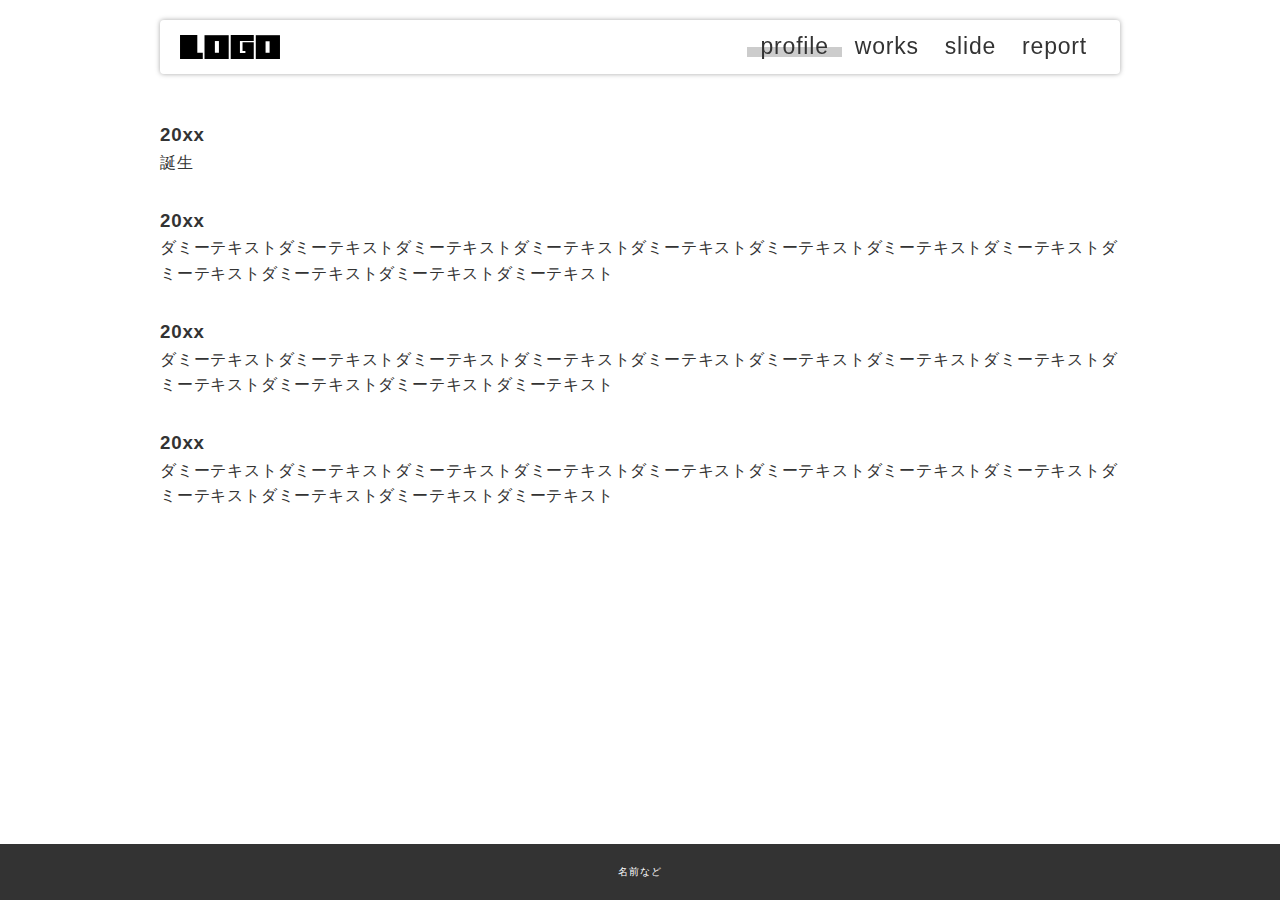
==== profile.html @ 626401fb "Initial commit" ====
<!DOCTYPE html>
<html lang="ja">
  <head>
    <meta charset="UTF-8" />
    <meta http-equiv="X-UA-Compatible" content="IE=edge" />
    <meta name="viewport" content="width=device-width, initial-scale=1.0" />
    <link rel="stylesheet" href="./css/style.css" />

    <!-- cdnからjquery読み込み -->
    <script
      src="https://code.jquery.com/jquery-3.6.0.js"
      integrity="sha256-H+K7U5CnXl1h5ywQfKtSj8PCmoN9aaq30gDh27Xc0jk="
      crossorigin="anonymous"
    ></script>
    <script src="./js/main.js"></script>
    <title>プロフィールページ</title>
  </head>
  <body class="contents_page">
    <header>
      <div class="inner">
        <div id="menu_btn"></div>
        <p id="header_logo">
          <a href="./index.html"><img src="./images/logo.svg" alt="" /></a>
        </p>
        <ul id="global_menu">
          <li class="current"><a href="./profile.html">profile</a></li>
          <li><a href="./works.html">works</a></li>
          <li><a href="./slide.html">slide</a></li>
          <li><a href="./report.html">report</a></li>
        </ul>
      </div>
    </header>

    <div class="contents">
      <section>
        <div class="profile_container">
          <div class="profile_set">
            <h3>20xx</h3>
            <div>誕生</div>
          </div>
          <div class="profile_set">
            <h3>20xx</h3>
            <div>
              ダミーテキストダミーテキストダミーテキストダミーテキストダミーテキストダミーテキストダミーテキストダミーテキストダミーテキストダミーテキストダミーテキストダミーテキスト
            </div>
          </div>
          <div class="profile_set">
            <h3>20xx</h3>
            <div>
              ダミーテキストダミーテキストダミーテキストダミーテキストダミーテキストダミーテキストダミーテキストダミーテキストダミーテキストダミーテキストダミーテキストダミーテキスト
            </div>
          </div>
          <div class="profile_set">
            <h3>20xx</h3>
            <div>
              ダミーテキストダミーテキストダミーテキストダミーテキストダミーテキストダミーテキストダミーテキストダミーテキストダミーテキストダミーテキストダミーテキストダミーテキスト
            </div>
          </div>
          
        </div>
      </section>
    </div>

    <footer>名前など</footer>
  </body>
</html>
---- css/style.css ----
@charset "UTF-8";
/*======================================================
基本 全体の設定
======================================================*/
* {
  box-sizing: border-box;
  margin: 0;
  padding: 0;
}

html,
body {
  font-feature-settings: "palt";
  background-color: #fff;
  position: relative;
}

body {
  font-size: 16px;
  line-height: 1.6;
  font-family: "游ゴシック体", YuGothic, "游ゴシック", "Yu Gothic", "ヒラギノ角ゴ ProN W3", "Hiragino Kaku Gothic ProN", "メイリオ", Meiryo, sans-serif;
  color: #333333;
  letter-spacing: 0.05em;
  min-height: 100vh;
  padding-bottom: 100px;
}

a {
  color: inherit;
  transition: 0.3s all;/* 値が変わった場合、0.3秒かけて変化する */
}

/* a:hoverはマウスオーバーしたときのセレクタ */
a:hover {
  opacity: 0.7;
}

/* 画像は親要素からはみ出さないように最大幅を100%に */
img {
  max-width: 100%;
  height: auto;
}

/* リストの先頭に・がつかないように */
li {
  list-style: none;
}

@media (min-width: 901px) {
  .sp_only {
    display: none !important;
  }
}

@media (max-width: 900px) {
  .pc_only {
    display: none !important;
  }
}




/*======================================================
header
======================================================*/
header {
  position: fixed;/* position: fixedにするとスクロールしても同じ位置に表示される */
  z-index: 2; /* z-indexはレイヤーの前後関係。数字が大きくなるほど手前 */
  max-width: 1000px;/* max-widthは最大幅 ウィンドウが小さくなればそれに合わせてせまくなる */
  top: 0;
  left: 0;
  right: 0;
  margin: auto;
}

header a {
  display: block;
  text-decoration: none;/* a要素にもともと付く下線をなしに */
}

header .inner {
  background-color: #fff;
  position: relative;
  display: flex;
  justify-content: space-between;
  padding: 15px 20px;
  box-shadow: 0px 0px 5px rgba(0, 0, 0, 0.35);
  border-radius: 4px;
  margin: 20px;
}

/* ロゴ */
#header_logo img {
  display: block;
  width: 100px;
}

/* メニュー */
#global_menu {
  display: flex;
  font-size: 23px;
  position: relative;
}



#global_menu a {
  padding: 0px 13px;
  line-height: 1;
  position: relative;
}

#global_menu li {
  position: relative;
}

#global_menu li.current::before {
  content: "";
  bottom: 2px;
  position: absolute;
  width: 100%;
  height: 10px;
  background-color: #ccc;
}

#menu_btn{
  position: absolute;
  width: 40px;
  height: 40px;
  border-radius: 20px;
  right: 10px;
  top: 7px;
  background-color: #ccc;
  z-index: 30;
  cursor: pointer;
  display: none;
}

/* レスポンシブ */
@media (max-width: 900px) {
  header .inner {
    flex-direction: column;
  }

  #global_menu {
    flex-direction: column;
    display: none;
  }

  .open_menu #global_menu {
    display: flex;
  }

  #global_menu li a{
    padding: 10px 0;
    text-align: center;
  }

  #menu_btn{
    display: block;
  }
}

/*======================================================
footer
======================================================*/
footer {
  background-color: #333;
  color: #fff;
  text-align: center;
  padding: 20px;
  font-size: 10px;

  position: fixed;
  width: 100%;
  bottom: 0;
}


/*======================================================
コンテンツ共通
======================================================*/

body.contents_page {/* classにcontents_pageが指定されているbodyタグ */
  padding-top: 100px;
}

.sec{
  margin-bottom: 40px;
}

.contents {
  max-width: 1000px;
  padding: 20px;
  margin: auto;
}

/* =================================================
トップページ
================================================= */
.top_eye_catch {
  height: 500px;
  color: #fff;
  font-weight: bold;
  background-image: url(../images/top.jpg);/* 背景画像 */
  background-size: cover;/* 背景画像のサイズ 要素いっぱいに表示 */
  background-position: center center;/* 背景画像の位置 */
  background-attachment: fixed;/* スクロールしたときの背景画像の位置 固定 */
  
  /* 上下左右中央テクニック https://ics.media/entry/17522/ */
  display: flex;
  align-items: center;
  justify-content: center;
}

.link_menu{
  padding-top: 10px;
}

.each_link{
  display: flex;
}

.each_link .link_pic{
  width: 200px;
}

.each_link .link_txt{
  margin-left: 30px;
  flex: 1;
}

.each_link .link_title{
  font-weight: bold;
  padding-bottom: 5px;
  margin-bottom: 5px;
  border-bottom: 1px solid #333;
}

a.link_btn{
  text-decoration: none;
  font-weight: bold;
  display: block;
  margin: 30px 0;
  border: 2px solid #666;
  padding: 5px;
  text-align: center;
  border-radius: 50px;
  width: 200px;
}

a.link_btn:hover{/* classがlink_btnのaタグのマウスオーバー時 */
  opacity: 1;/* 半透明にならないように上書き */
  border-radius: 0;
  color: #fff;
  background-color: #333;
}

/* =================================================
worksページ
================================================= */

.thumb_list {
  display: flex;
  flex-wrap: wrap;
  margin: 0 -10px;
}

.thumb_list li {
  width: 25%;
  padding: 10px;
}

@media (max-width: 900px) {
  .thumb_list li {
    width: 50%;
  }
}

@media (max-width: 500px) {
  .thumb_list li {
    width: 100%;
  }
}

.thumb_list li a {
  display: block;
  height: 120px;
  border: 1px solid #ccc;
  opacity: 1;
  overflow: hidden;/* はみ出た部分は隠す */
}

.thumb_list li a img {
  display: block;
  width: 100%;
  height: 100%;
  object-fit: cover;
  object-position: center center;
  
  transition: 0.4s all;
}

/* マウスオーバー時、中の画像が1.3倍になって10度傾く */
.thumb_list li a:hover img{
  transform: scale(1.3) rotate(10deg);
}

/*======================================================
reportページ
======================================================*/

.report_eye_catch {
  height: 300px;
  background-image: url(../images/report.jpg);
  background-size: cover;
  background-position: center center;
  display: flex;
  align-items: center;
  justify-content: center;
  color: #fff;
  font-weight: bold;
}

.report {
  border: 1px solid #ccc;
  padding: 40px;
}

.report .outline {
  margin-bottom: 40px;
  display: flex;
}

@media (max-width: 900px) {
  .report .outline {
    display: block;
  }
}

.report .outline .pic {
  width: 45%;
  border: 3px solid #999;
}

.report .outline .txt {
  flex: 1;
  padding-left: 20px;
}

.report h1 {
  margin-bottom: 20px;
  padding-left: 10px;
  border-left: 5px solid #ff9a02;
}

.ex_link {
  display: inline-block;
  position: relative;
  padding: 4px;
  padding-left: 26px;
}

.ex_link::before {
  box-sizing: border-box;
  content: "";
  display: block;
  width: 20px;
  height: 14px;
  border: 3px solid #666;
  border-radius: 3px;
  position: absolute;
  left: 0;
  top: 0;
  bottom: 0;
  margin: auto;
}

/* =================================================
profileページ
================================================= */
.profile_set{
  margin-bottom: 30px;
}

.profile_container{
  
}

.profile_container h3{
  
}



/*======================================================
汎用
======================================================*/
.mb_m {
  margin-bottom: 20px;
}
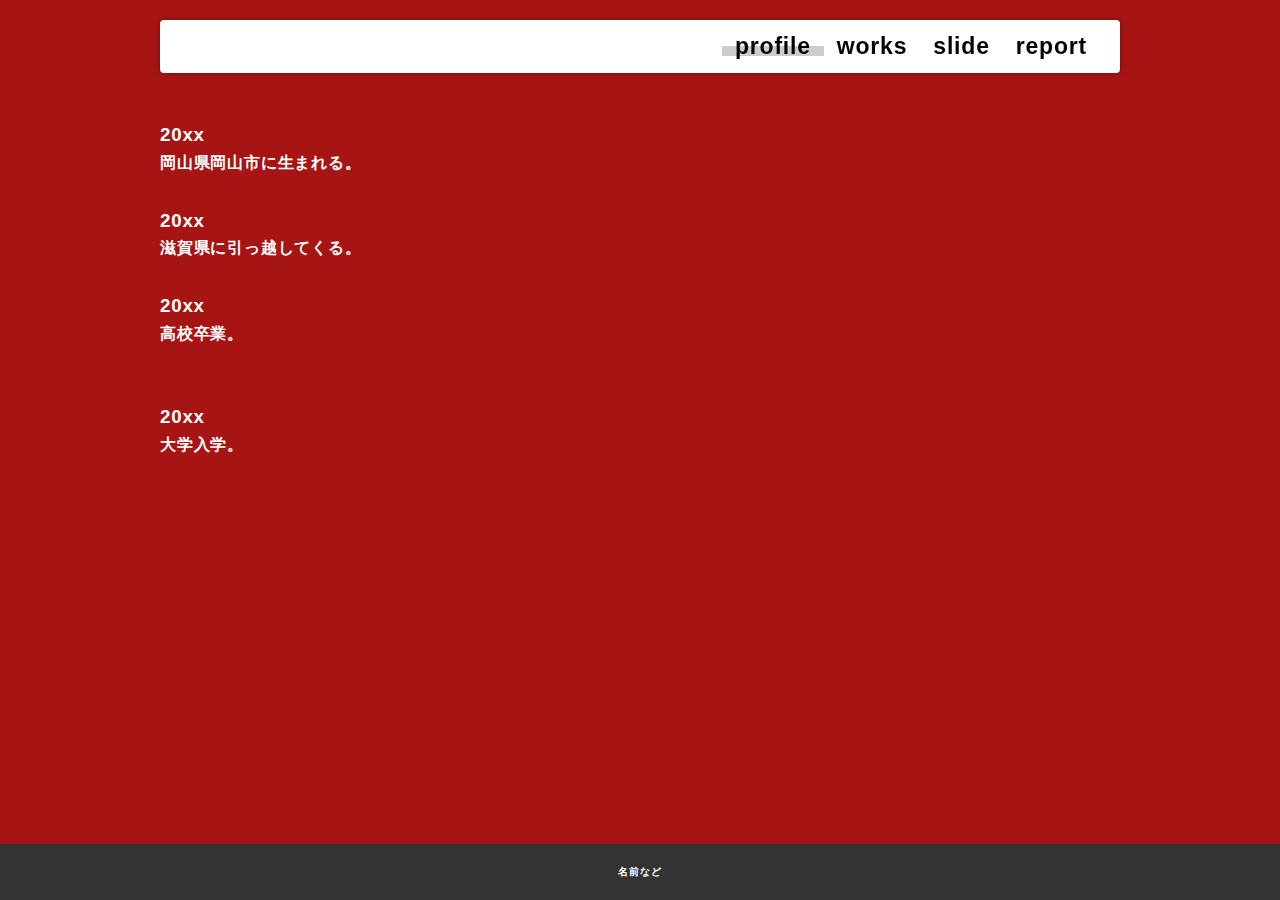
==== commit bdfaa872: "公開" ====
--- a/profile.html
+++ b/profile.html
@@ -20,7 +20,7 @@
       <div class="inner">
         <div id="menu_btn"></div>
         <p id="header_logo">
-          <a href="./index.html"><img src="./images/logo.svg" alt="" /></a>
+          <a href="./images/無題109_20220923003927.PNG"><img src="./images/無題109_20220923003927.PNG" alt="" /></a>
         </p>
         <ul id="global_menu">
           <li class="current"><a href="./profile.html">profile</a></li>
@@ -36,28 +36,29 @@
         <div class="profile_container">
           <div class="profile_set">
             <h3>20xx</h3>
-            <div>誕生</div>
+            <div>岡山県岡山市に生まれる。</div>
           </div>
           <div class="profile_set">
             <h3>20xx</h3>
             <div>
-              ダミーテキストダミーテキストダミーテキストダミーテキストダミーテキストダミーテキストダミーテキストダミーテキストダミーテキストダミーテキストダミーテキストダミーテキスト
+              滋賀県に引っ越してくる。
             </div>
           </div>
           <div class="profile_set">
             <h3>20xx</h3>
             <div>
-              ダミーテキストダミーテキストダミーテキストダミーテキストダミーテキストダミーテキストダミーテキストダミーテキストダミーテキストダミーテキストダミーテキストダミーテキスト
+              高校卒業。
             </div>
           </div>
           <div class="profile_set">
+      　
             <h3>20xx</h3>
-            <div>
-              ダミーテキストダミーテキストダミーテキストダミーテキストダミーテキストダミーテキストダミーテキストダミーテキストダミーテキストダミーテキストダミーテキストダミーテキスト
+            <div>大学入学。
             </div>
           </div>
           
         </div>
+    
       </section>
     </div>
 
--- a/css/style.css
+++ b/css/style.css
@@ -1,4 +1,9 @@
 @charset "UTF-8";
+@font-face{
+  font-family: 'Mplus';
+  src: url(./MochiyPopOne-Regular.ttf);
+
+}
 /*======================================================
 基本 全体の設定
 ======================================================*/
@@ -6,20 +11,22 @@
   box-sizing: border-box;
   margin: 0;
   padding: 0;
+  font-weight: bold;
 }
 
 html,
 body {
   font-feature-settings: "palt";
-  background-color: #fff;
+  background-color: #a71414;
   position: relative;
 }
 
 body {
   font-size: 16px;
   line-height: 1.6;
-  font-family: "游ゴシック体", YuGothic, "游ゴシック", "Yu Gothic", "ヒラギノ角ゴ ProN W3", "Hiragino Kaku Gothic ProN", "メイリオ", Meiryo, sans-serif;
-  color: #333333;
+  font-family:  'Mplus',sans-serif;
+  font-weight: bold;
+  color: #ffffff;
   letter-spacing: 0.05em;
   min-height: 100vh;
   padding-bottom: 100px;
@@ -72,6 +79,7 @@
   left: 0;
   right: 0;
   margin: auto;
+  color: #000;
 }
 
 header a {
@@ -203,7 +211,8 @@
   height: 500px;
   color: #fff;
   font-weight: bold;
-  background-image: url(../images/top.jpg);/* 背景画像 */
+  font-size: 30px;
+  background-image: url(../images/無題9.jpg);/* 背景画像 */
   background-size: cover;/* 背景画像のサイズ 要素いっぱいに表示 */
   background-position: center center;/* 背景画像の位置 */
   background-attachment: fixed;/* スクロールしたときの背景画像の位置 固定 */
@@ -313,7 +322,7 @@
 
 .report_eye_catch {
   height: 300px;
-  background-image: url(../images/report.jpg);
+  background-image: url(../images/無題9.jpg);
   background-size: cover;
   background-position: center center;
   display: flex;
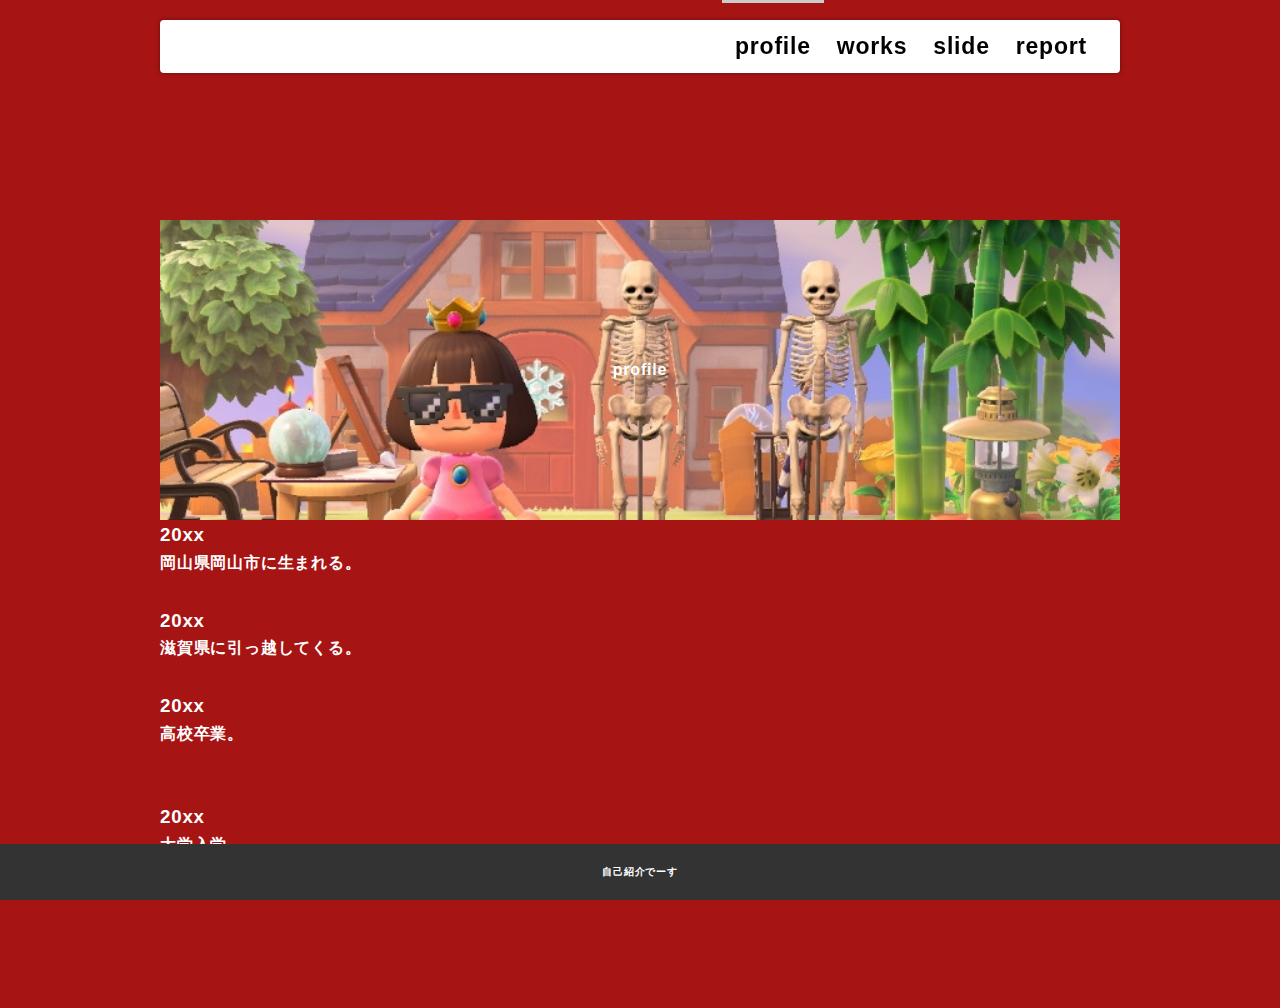
==== commit 1180b8a8: "提出" ====
--- a/profile.html
+++ b/profile.html
@@ -20,7 +20,7 @@
       <div class="inner">
         <div id="menu_btn"></div>
         <p id="header_logo">
-          <a href="./images/無題109_20220923003927.PNG"><img src="./images/無題109_20220923003927.PNG" alt="" /></a>
+          <a href=""><img src="./images/無題109_20220923003927.PNG" alt="" /></a>
         </p>
         <ul id="global_menu">
           <li class="current"><a href="./profile.html">profile</a></li>
@@ -33,6 +33,7 @@
 
     <div class="contents">
       <section>
+        <div class="report_eye_catch">profile</div>
         <div class="profile_container">
           <div class="profile_set">
             <h3>20xx</h3>
@@ -62,6 +63,6 @@
       </section>
     </div>
 
-    <footer>名前など</footer>
+    <footer>自己紹介でーす</footer>
   </body>
 </html>
--- a/css/style.css
+++ b/css/style.css
@@ -101,7 +101,7 @@
 /* ロゴ */
 #header_logo img {
   display: block;
-  width: 100px;
+  width: 70px;
 }
 
 /* メニュー */
@@ -125,7 +125,7 @@
 
 #global_menu li.current::before {
   content: "";
-  bottom: 2px;
+  bottom: 55px;
   position: absolute;
   width: 100%;
   height: 10px;
@@ -191,7 +191,7 @@
 ======================================================*/
 
 body.contents_page {/* classにcontents_pageが指定されているbodyタグ */
-  padding-top: 100px;
+  padding-top: 200px;
 }
 
 .sec{
@@ -269,57 +269,6 @@
 /* =================================================
 worksページ
 ================================================= */
-
-.thumb_list {
-  display: flex;
-  flex-wrap: wrap;
-  margin: 0 -10px;
-}
-
-.thumb_list li {
-  width: 25%;
-  padding: 10px;
-}
-
-@media (max-width: 900px) {
-  .thumb_list li {
-    width: 50%;
-  }
-}
-
-@media (max-width: 500px) {
-  .thumb_list li {
-    width: 100%;
-  }
-}
-
-.thumb_list li a {
-  display: block;
-  height: 120px;
-  border: 1px solid #ccc;
-  opacity: 1;
-  overflow: hidden;/* はみ出た部分は隠す */
-}
-
-.thumb_list li a img {
-  display: block;
-  width: 100%;
-  height: 100%;
-  object-fit: cover;
-  object-position: center center;
-  
-  transition: 0.4s all;
-}
-
-/* マウスオーバー時、中の画像が1.3倍になって10度傾く */
-.thumb_list li a:hover img{
-  transform: scale(1.3) rotate(10deg);
-}
-
-/*======================================================
-reportページ
-======================================================*/
-
 .report_eye_catch {
   height: 300px;
   background-image: url(../images/無題9.jpg);
@@ -330,11 +279,75 @@
   justify-content: center;
   color: #fff;
   font-weight: bold;
+  background-attachment: fixed;/* スクロールしたときの背景画像の位置 固定 */
+}
+
+.thumb_list {
+  display: flex;
+  flex-wrap: wrap;
+  margin: 0 -10px;
+}
+
+.thumb_list li {
+  width: 25%;
+  padding: 10px;
+}
+
+@media (max-width: 900px) {
+  .thumb_list li {
+    width: 50%;
+  }
+}
+
+@media (max-width: 500px) {
+  .thumb_list li {
+    width: 100%;
+  }
+}
+
+.thumb_list li a {
+  display: block;
+  height: 120px;
+  border: 1px solid #ccc;
+  opacity: 1;
+  overflow: hidden;/* はみ出た部分は隠す */
+}
+
+.thumb_list li a img {
+  display: block;
+  width: 100%;
+  height: 100%;
+  object-fit: cover;
+  object-position: center center;
+  
+  transition: 0.4s all;
+}
+
+/* マウスオーバー時、中の画像が1.3倍になって10度傾く */
+.thumb_list li a:hover img{
+  transform: scale(1.3) rotate(10deg);
+}
+
+/*======================================================
+reportページ
+======================================================*/
+
+.report_eye_catch {
+  height: 300px;
+  background-image: url(../images/無題9.jpg);
+  background-size: cover;
+  background-position: center center;
+  display: flex;
+  align-items: center;
+  justify-content: center;
+  color: #fff;
+  font-weight: bold;
+  background-attachment: fixed;/* スクロールしたときの背景画像の位置 固定 */
 }
 
 .report {
   border: 1px solid #ccc;
-  padding: 40px;
+  padding: 20px;
 }
 
 .report .outline {
@@ -389,18 +402,31 @@
 /* =================================================
 profileページ
 ================================================= */
+.report_eye_catch {
+  height: 300px;
+  background-image: url(../images/無題9.jpg);
+  background-size: cover;
+  background-position: center center;
+  display: flex;
+  align-items: center;
+  justify-content: center;
+  color: #fff;
+  font-weight: bold;
+  background-attachment: fixed;/* スクロールしたときの背景画像の位置 固定 */
+}
 .profile_set{
   margin-bottom: 30px;
+  
 }
 
 .profile_container{
   
+  
 }
 
 .profile_container h3{
   
 }
-
 
 
 /*======================================================
